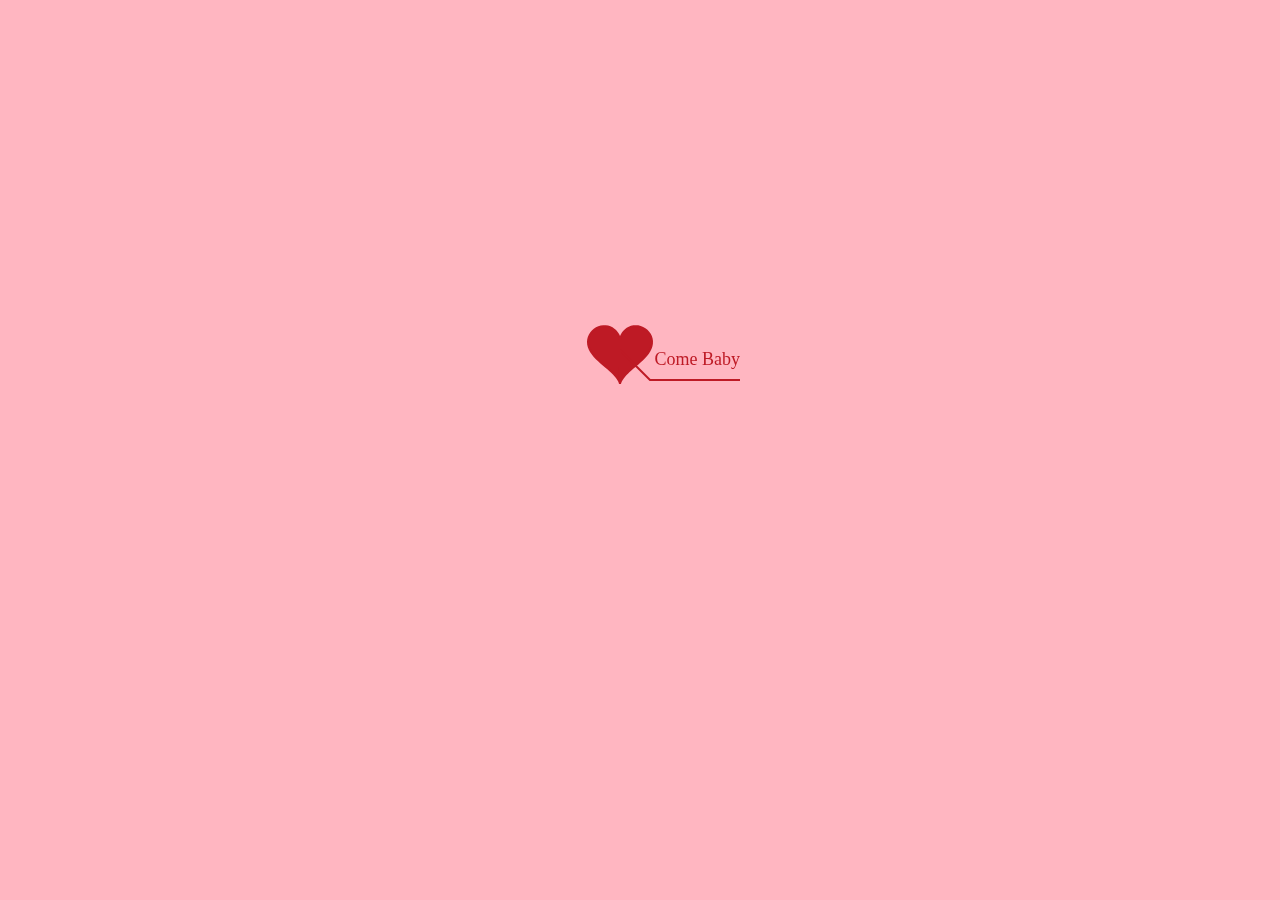
==== mylove/index.html @ a1b8bb19 "Update index.html" ====
<!DOCTYPE html PUBLIC "-//W3C//DTD XHTML 1.0 Strict//EN" "http://www.w3.org/TR/xhtml1/DTD/xhtml1-strict.dtd">
<html xml:lang="en" xmlns="http://www.w3.org/1999/xhtml"><head><meta http-equiv="Content-Type" content="text/html; charset=UTF-8">
		<link rel="icon" type="image/png" href="image/favicon.ico">
		<link rel="preconnect" href="https://fonts.gstatic.com">
		<link href="https://fonts.googleapis.com/css2?family=Dancing+Script:wght@400;700&display=swap" rel="stylesheet">
		<title>I would always be waiting for you!</title>	    
        	<link type="text/css" rel="stylesheet" href="./renxi/default.css">
		<script type="text/javascript" src="./renxi/jquery.min.js"></script>
		<script type="text/javascript" src="./renxi/jscex.min.js"></script>
		<script type="text/javascript" src="./renxi/jscex-parser.js"></script>
		<script type="text/javascript" src="./renxi/jscex-jit.js"></script>
		<script type="text/javascript" src="./renxi/jscex-builderbase.min.js"></script>
		<script type="text/javascript" src="./renxi/jscex-async.min.js"></script>
		<script type="text/javascript" src="./renxi/jscex-async-powerpack.min.js"></script>
		<script type="text/javascript" src="./renxi/functions.js" charset="utf-8"></script>
		<script type="text/javascript" src="./renxi/love.js" charset="utf-8"></script>
        <script src="public/theme/hoa.js"></script>
	    <style type="text/css">
            <!--
            .STYLE1 {color: #666666}
            -->
        </style>
</head>
    <body>
	<audio autoplay loop>
		<source src="music/love.mp3" type="audio/mpeg">
	</audio>
        <div id="main">
		
             <div id="wrap">
                <div id="text" class="font-family">
			        <div class="change-color-text" id="code">
			        <font><span class="say change-color-text">Time still passes ...</span><br>
					<span class="say change-color-text"> </span><br>
					<span class="say change-color-text">I would always be waiting for you!</span><br>
					<span class="say change-color-text">I would always be waiting for you!</span><br>
					<span class="say change-color-text">I would always be waiting for you!</span><br>
					<span class="say change-color-text">I would always be waiting for you!</span><br>
					<span class="say change-color-text">I would always be waiting for you!</span><br>
					<span class="say change-color-text">I would always be waiting for you!</span><br>
					<span class="say change-color-text">I would always be waiting for you!</span><br>
					<span class="say change-color-text">I would always be waiting for you!</span><br>
					<span class="say change-color-text">I would always be waiting for you!</span><br>
					<span class="say change-color-text"> </span><br>
					<span class="say change-color-text"><span class="space"></span>-- Edit by vutuankiet --</span>
			        </font>
                    </div>
                </div>
                <div id="clock-box">
                    <span class="STYLE1"></span><font color="#FF0000">Độc thân hơi lâu...</font>
                  <div id="clock"></div>
              </div>
                <canvas id="canvas" width="1100" height="680"></canvas>
            </div>
            
        </div>
    
    <script>
    </script>

    <script>
    (function(){
        var canvas = $('#canvas');
		
        if (!canvas[0].getContext) {
            $("#error").show();
            return false;        }

        var width = canvas.width();
        var height = canvas.height();        
        canvas.attr("width", width);
        canvas.attr("height", height);
        var opts = {
            seed: {
                x: width / 2 - 20,
                color: "rgb(190, 26, 37)",
                scale: 2
            },
            branch: [
                [535, 680, 570, 250, 500, 200, 30, 100, [
                    [540, 500, 455, 417, 340, 400, 13, 100, [
                        [450, 435, 434, 430, 394, 395, 2, 40]
                    ]],
                    [550, 445, 600, 356, 680, 345, 12, 100, [
                        [578, 400, 648, 409, 661, 426, 3, 80]
                    ]],
                    [539, 281, 537, 248, 534, 217, 3, 40],
                    [546, 397, 413, 247, 328, 244, 9, 80, [
                        [427, 286, 383, 253, 371, 205, 2, 40],
                        [498, 345, 435, 315, 395, 330, 4, 60]
                    ]],
                    [546, 357, 608, 252, 678, 221, 6, 100, [
                        [590, 293, 646, 277, 648, 271, 2, 80]
                    ]]
                ]] 
            ],
            bloom: {
                num: 700,
                width: 1080,
                height: 650,
            },
            footer: {
                width: 1200,
                height: 5,
                speed: 10,
            }
        }

        var tree = new Tree(canvas[0], width, height, opts);
        var seed = tree.seed;
        var foot = tree.footer;
        var hold = 1;

        canvas.click(function(e) {
            var offset = canvas.offset(), x, y;
            x = e.pageX - offset.left;
            y = e.pageY - offset.top;
            if (seed.hover(x, y)) {
                hold = 0; 
                canvas.unbind("click");
                canvas.unbind("mousemove");
                canvas.removeClass('hand');
            }
        }).mousemove(function(e){
            var offset = canvas.offset(), x, y;
            x = e.pageX - offset.left;
            y = e.pageY - offset.top;
            canvas.toggleClass('hand', seed.hover(x, y));
        });

        var seedAnimate = eval(Jscex.compile("async", function () {
            seed.draw();
            while (hold) {
                $await(Jscex.Async.sleep(10));
            }
            while (seed.canScale()) {
                seed.scale(0.95);
                $await(Jscex.Async.sleep(10));
            }
            while (seed.canMove()) {
                seed.move(0, 3);
                foot.draw();
                $await(Jscex.Async.sleep(10));
            }
        }));

        var growAnimate = eval(Jscex.compile("async", function () {
            do {
    	        tree.grow();
                $await(Jscex.Async.sleep(10));
            } while (tree.canGrow());
        }));

        var flowAnimate = eval(Jscex.compile("async", function () {
            do {
    	        tree.flower(5);
                $await(Jscex.Async.sleep(10));
            } while (tree.canFlower());
        }));

        var moveAnimate = eval(Jscex.compile("async", function () {
            tree.snapshot("p1", 240, 0, 610, 680);
            while (tree.move("p1", 500, 0)) {
                foot.draw();
                $await(Jscex.Async.sleep(10));
            }
            foot.draw();
            tree.snapshot("p2", 500, 0, 610, 680);

            canvas.parent().css("background", "url(" + tree.toDataURL('image/png') + ")");
            canvas.css("background", "#ffe");
            $await(Jscex.Async.sleep(300));
            canvas.css("background", "none");
        }));

        var jumpAnimate = eval(Jscex.compile("async", function () {
            var ctx = tree.ctx;
            while (true) {
                tree.ctx.clearRect(0, 0, width, height);
                tree.jump();
                foot.draw();
                $await(Jscex.Async.sleep(25));
            }
        }));

        var textAnimate = eval(Jscex.compile("async", function () {
		    var together = new Date();
		    together.setFullYear(2002,11 , 24);
		    together.setHours(6);							
		    together.setMinutes(6);				
		    together.setSeconds(6);					
		    together.setMilliseconds(6);			

		    $("#code").show().typewriter();
            $("#clock-box").fadeIn(500);
            while (true) {
                timeElapse(together);
                $await(Jscex.Async.sleep(1000));
            }
        }));

        var runAsync = eval(Jscex.compile("async", function () {
            $await(seedAnimate());
            $await(growAnimate());
            $await(flowAnimate());
            $await(moveAnimate());

            textAnimate().start();

            $await(jumpAnimate());
        }));

        runAsync().start();
    })();
    </script>  
</body>
</html>
---- mylove/renxi/default.css ----
body{
    margin:0;
    padding:0;
    background:#ffe;
    font-size:14px;
    font-family:'微软雅黑','宋体',sans-serif;
    color:#231F20;
    overflow:auto;
    background-color: lightpink;
}
a {
    color:#000;
    font-size:14px;
}
#main{
    width:100%;
}
#wrap{
    position:relative;
    margin:0 auto;
    width:1100px;
    height:680px;
    margin-top:10px;
}
#text{
    width:400px;
    height:425px;
    left:60px;
    top:80px;
    position:absolute;
}
#code{
    display:none;
    font-size:20px!important;
}
#clock-box {
    position:absolute;
    left:60px;top:550px;
    font-size:28px;
    display:none;
}
#clock-box a {
    font-size:28px;
    text-decoration:none;
}
#clock{
    margin-left:48px;
}
#clock .digit {
    font-size:64px;
}
#canvas{
    margin:0 auto;
    width:1100px;
    height:680px;
}
#error{
    margin:0 auto;
    text-align:center;
    margin-top:60px;
    display:none;
}
.hand{
    cursor:pointer;
}
.say{
    margin-left:5px;color:green;
}
.space{
    margin-right:150px;
}
audio{
    background-color:lightpink;
}
.font-family {
  font-family: 'Dancing Script', cursive!important;
}
.change-color-text {
  position: relative;
  animation-name: example;
  animation-duration: 8s;
  animation-iteration-count: 10000;
}

@keyframes example {
  0%   {color:red;}
  25%  {color:white;}
  50%  {color:red;}
  75%  {color:white;}
  100% {color:red;}
}
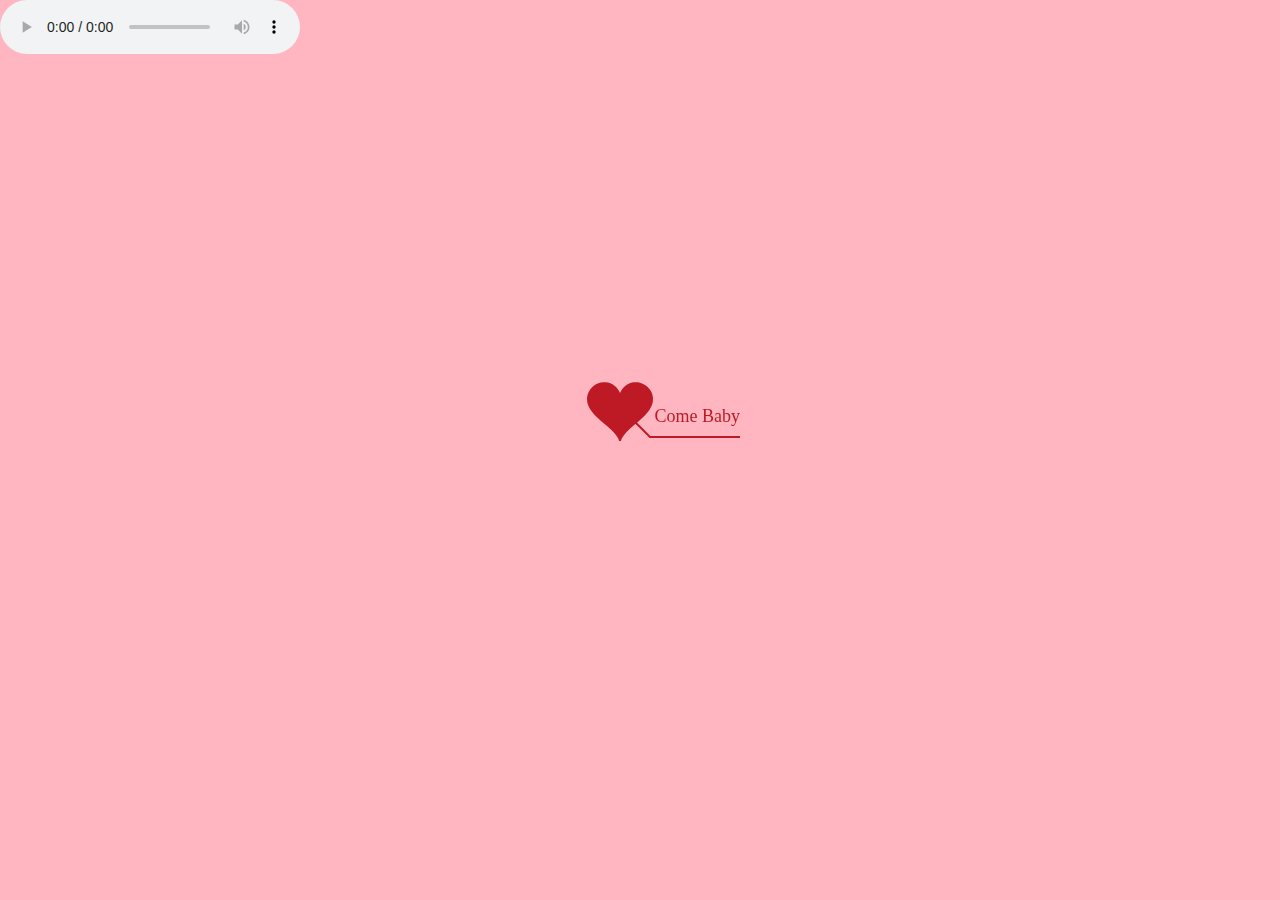
==== commit 7e3914dd: "Update index.html" ====
--- a/mylove/index.html
+++ b/mylove/index.html
@@ -22,7 +22,7 @@
         </style>
 </head>
     <body>
-	<audio autoplay loop>
+	<audio controls autoplay loop">
 		<source src="music/love.mp3" type="audio/mpeg">
 	</audio>
         <div id="main">
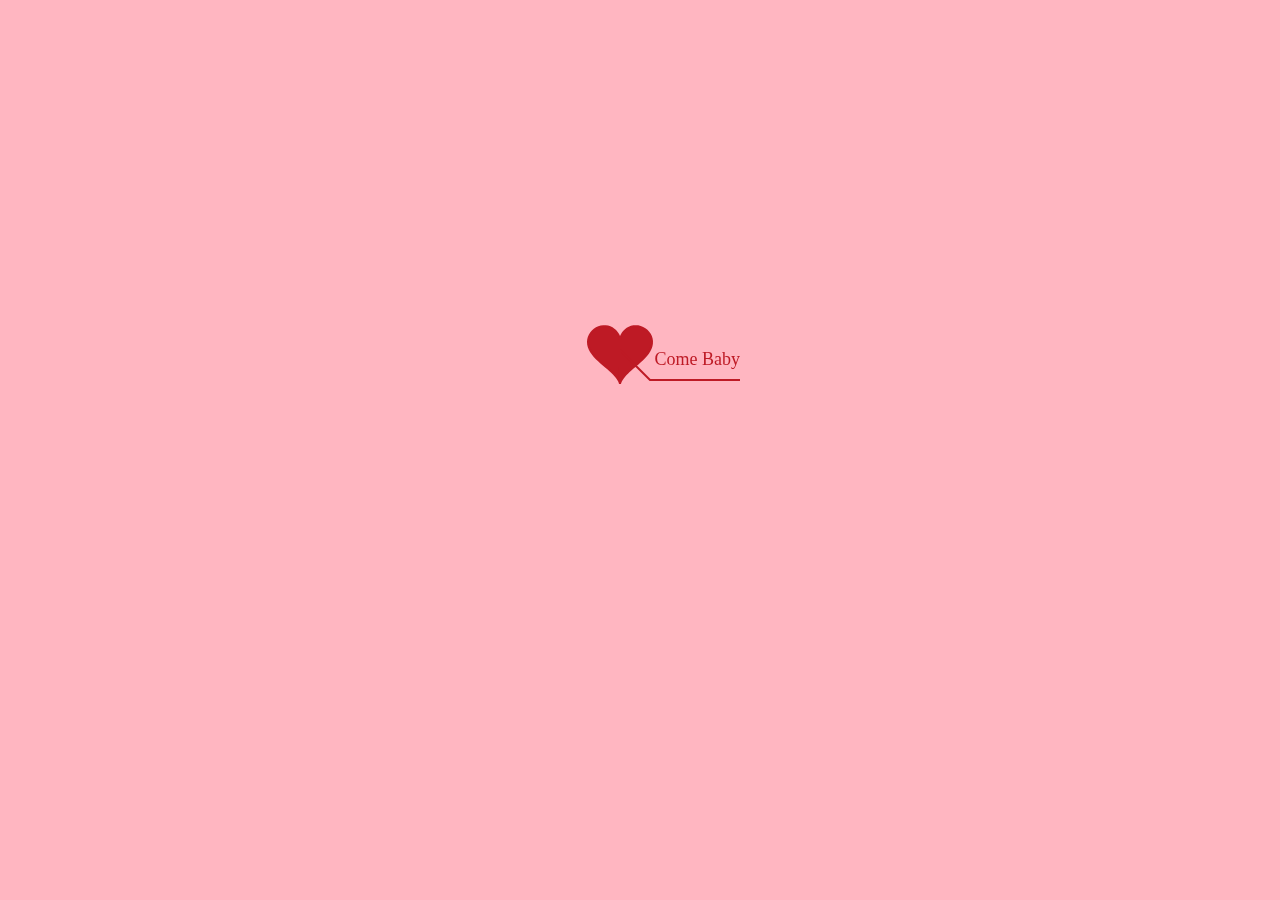
==== commit c8264f16: "Update index.html" ====
--- a/mylove/index.html
+++ b/mylove/index.html
@@ -22,7 +22,7 @@
         </style>
 </head>
     <body>
-	<audio controls autoplay loop">
+	<audio autoplay loop">
 		<source src="music/love.mp3" type="audio/mpeg">
 	</audio>
         <div id="main">
